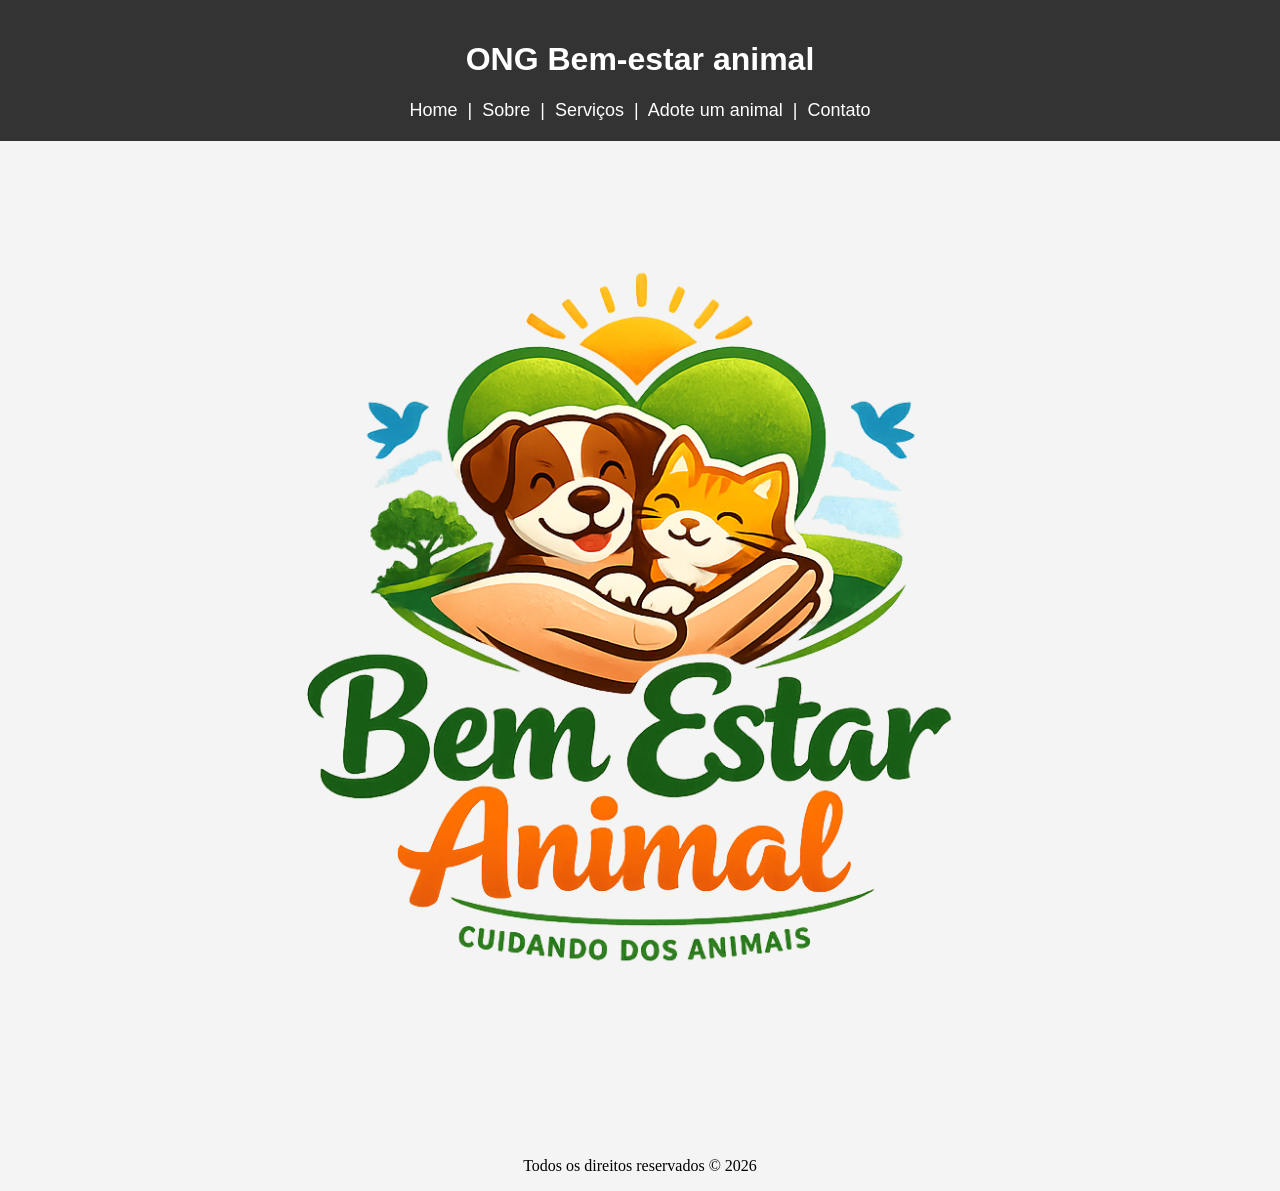
==== Aula 2 - Atividade/index.html @ 42fcc9b1 "Add files via upload" ====
<html lang="pt-br">
    <head>
        <meta charset="UTF-8">
        <meta name="description"
         content="Nossa ONG resgata 
         animais de rua e presta cuidades
         de saúde"
         >
        <title> ONG Bem-estar animal </title>
        <style>
            body {
                font-family: Arial;
                background-color: #f4f4f4;
                margin: 0px;
            }
    
            header {
                text-align: center;
                background-color: #333;
                color: #fff;
                padding: 20px;
            }
    
            .pet-card {
                background-color: #fff;
                border: 1px solid #ddd;
                border-radius: 5px;
                box-shadow: 0 2px 4px rgba(0, 0, 0, 0.15);
                margin: 15px;
                padding: 15px;
                width: 27.5%;
                display: flex;
                flex-direction: column;
                align-items: center;
            }
    
            .pet-card img {
                width: 100%;
                border-radius: 5px;
            }
    
            .pet-card .nome {
                font-weight: bold;
                margin-top: 0.5em;
            }
            .gallery{
                display: flex;
                flex-direction: row;
                justify-content: space-around;
                padding: 5px;
                margin: 5px;
                flex-wrap: wrap;
            }
        </style>
    </head>
    <body bgcolor="E5E4E2" text="black" link="white" vlink="white" alink="red">
        <header> 
            <h1> ONG Bem-estar animal </h1>
            <nav align="center"> 
                <font face="Arial" size="4">
                    <a href="./index.html"style="text-decoration:none"> Home </a> &nbsp;|&nbsp;
                    <a href="./sobre.html"style="text-decoration:none">Sobre </a> &nbsp;|&nbsp;
                    <a href="./servicos.html"style="text-decoration:none"> Serviços </a> &nbsp;|&nbsp;
                    <a href="./adote.html" target="_blank" style="text-decoration:none"> Adote um animal </a> &nbsp;|&nbsp;
                    <a href="./contato.html" target="_blank" style="text-decoration:none">Contato </a> 
                </font>
            </nav>
        </header>
        <main align="center"> 
            <img src="./imagens/logo.png" width="1000px">
        </main>
        <footer> 
            <font color="black" size="3" face="Comic Sans MS">
            <p align="center"> Todos os direitos reservados &copy; 2026 </p>
            </font>
        </footer>
    </body>
</html>
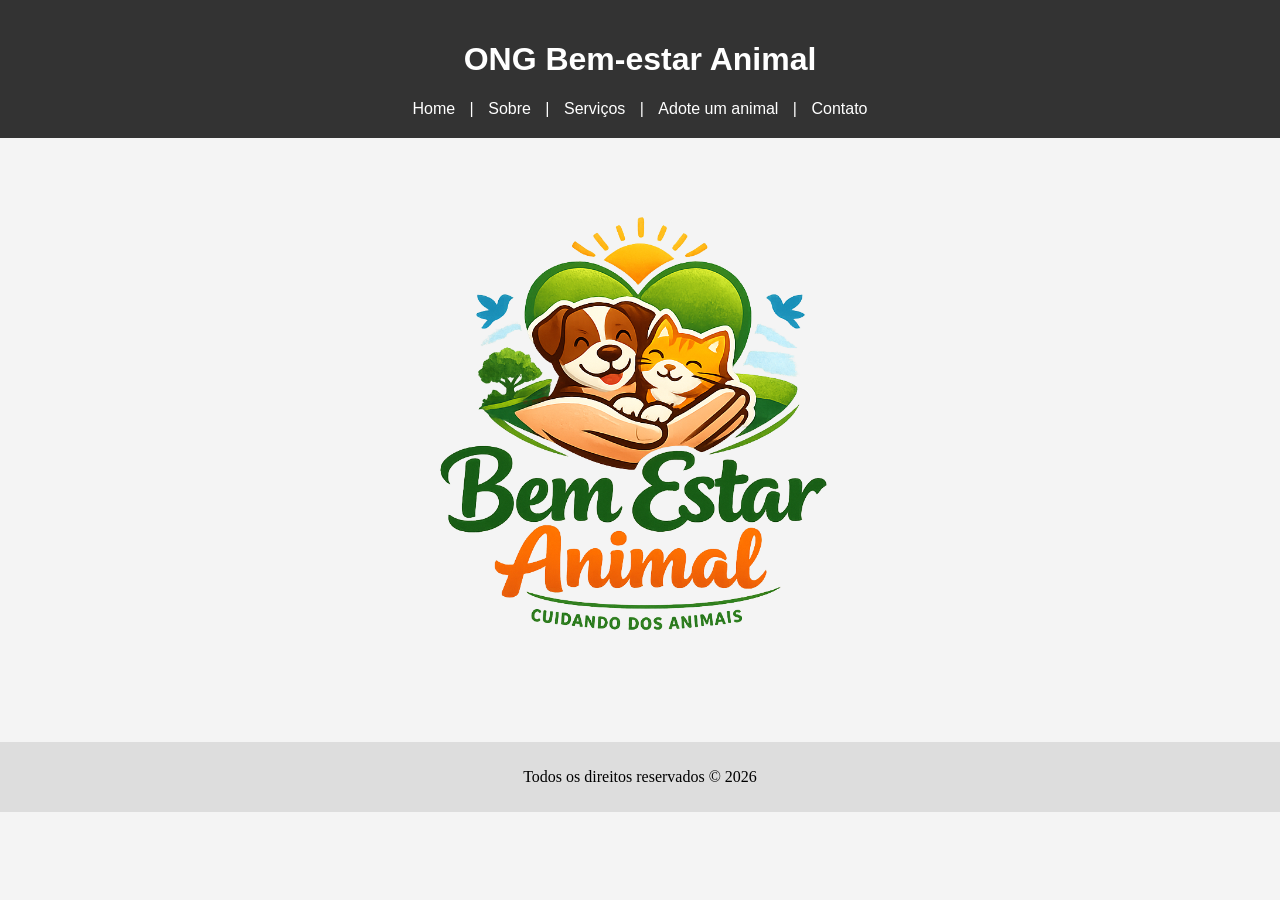
==== commit 386f4971: "Refactor index.html for better structure and styling Updated HTML structure, improved styling, and a" ====
--- a/Aula 2 - Atividade/index.html
+++ b/Aula 2 - Atividade/index.html
@@ -1,78 +1,50 @@
+<!DOCTYPE html>
 <html lang="pt-br">
-    <head>
-        <meta charset="UTF-8">
-        <meta name="description"
-         content="Nossa ONG resgata 
-         animais de rua e presta cuidades
-         de saúde"
-         >
-        <title> ONG Bem-estar animal </title>
-        <style>
-            body {
-                font-family: Arial;
-                background-color: #f4f4f4;
-                margin: 0px;
-            }
-    
-            header {
-                text-align: center;
-                background-color: #333;
-                color: #fff;
-                padding: 20px;
-            }
-    
-            .pet-card {
-                background-color: #fff;
-                border: 1px solid #ddd;
-                border-radius: 5px;
-                box-shadow: 0 2px 4px rgba(0, 0, 0, 0.15);
-                margin: 15px;
-                padding: 15px;
-                width: 27.5%;
-                display: flex;
-                flex-direction: column;
-                align-items: center;
-            }
-    
-            .pet-card img {
-                width: 100%;
-                border-radius: 5px;
-            }
-    
-            .pet-card .nome {
-                font-weight: bold;
-                margin-top: 0.5em;
-            }
-            .gallery{
-                display: flex;
-                flex-direction: row;
-                justify-content: space-around;
-                padding: 5px;
-                margin: 5px;
-                flex-wrap: wrap;
-            }
-        </style>
-    </head>
-    <body bgcolor="E5E4E2" text="black" link="white" vlink="white" alink="red">
-        <header> 
-            <h1> ONG Bem-estar animal </h1>
-            <nav align="center"> 
-                <font face="Arial" size="4">
-                    <a href="./index.html"style="text-decoration:none"> Home </a> &nbsp;|&nbsp;
-                    <a href="./sobre.html"style="text-decoration:none">Sobre </a> &nbsp;|&nbsp;
-                    <a href="./servicos.html"style="text-decoration:none"> Serviços </a> &nbsp;|&nbsp;
-                    <a href="./adote.html" target="_blank" style="text-decoration:none"> Adote um animal </a> &nbsp;|&nbsp;
-                    <a href="./contato.html" target="_blank" style="text-decoration:none">Contato </a> 
-                </font>
-            </nav>
-        </header>
-        <main align="center"> 
-            <img src="./imagens/logo.png" width="1000px">
-        </main>
-        <footer> 
-            <font color="black" size="3" face="Comic Sans MS">
-            <p align="center"> Todos os direitos reservados &copy; 2026 </p>
-            </font>
-        </footer>
-    </body>
-</html>+<head>
+    <meta charset="UTF-8">
+    <meta name="description" content="Nossa ONG resgata animais de rua e presta cuidados de saúde">
+    <title>ONG Bem-estar Animal</title>
+    <style>
+        body {
+            font-family: Arial, sans-serif;
+            background-color: #f4f4f4;
+            margin: 0;
+        }
+        header {
+            text-align: center;
+            background-color: #333;
+            color: #fff;
+            padding: 20px;
+        }
+        nav a {
+            color: white;
+            text-decoration: none;
+            margin: 0 10px;
+        }
+        footer {
+            text-align: center;
+            padding: 10px;
+            background-color: #ddd;
+            font-family: Comic Sans MS;
+        }
+    </style>
+</head>
+<body>
+    <header>
+        <h1>ONG Bem-estar Animal</h1>
+        <nav>
+            <a href="./index.html">Home</a> |
+            <a href="./sobre.html">Sobre</a> |
+            <a href="./servicos.html">Serviços</a> |
+            <a href="./adote.html">Adote um animal</a> |
+            <a href="./contato.html">Contato</a>
+        </nav>
+    </header>
+    <main align="center">
+        <img src="./imagens/logo.png" width="600px" alt="Logo da ONG">
+    </main>
+    <footer>
+        <p>Todos os direitos reservados &copy; 2026</p>
+    </footer>
+</body>
+</html>
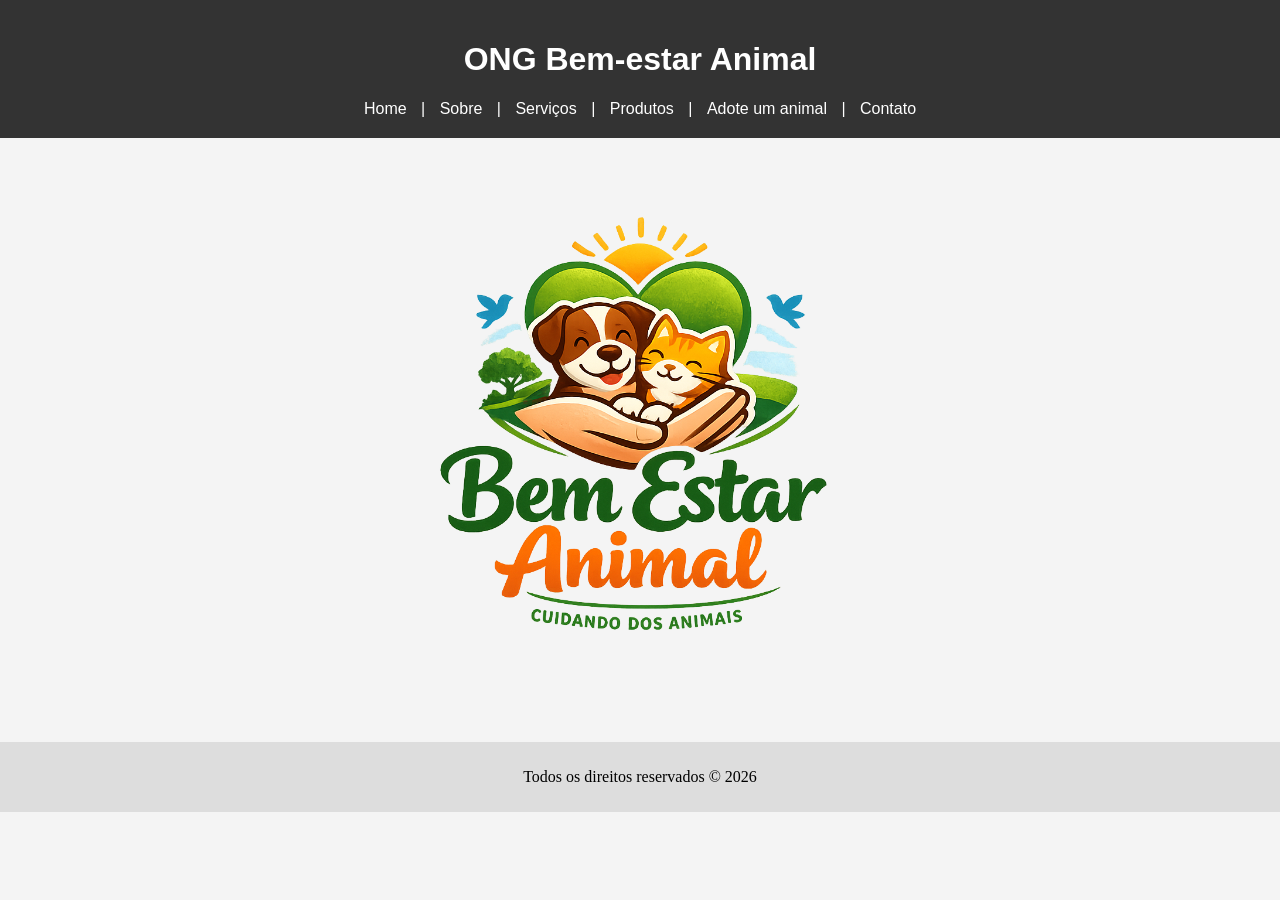
==== commit 34dd984e: "Add 'Produtos' link to navigation menu" ====
--- a/Aula 2 - Atividade/index.html
+++ b/Aula 2 - Atividade/index.html
@@ -36,6 +36,7 @@
             <a href="./index.html">Home</a> |
             <a href="./sobre.html">Sobre</a> |
             <a href="./servicos.html">Serviços</a> |
+            <a href="./produtos.html">Produtos</a> |
             <a href="./adote.html">Adote um animal</a> |
             <a href="./contato.html">Contato</a>
         </nav>
